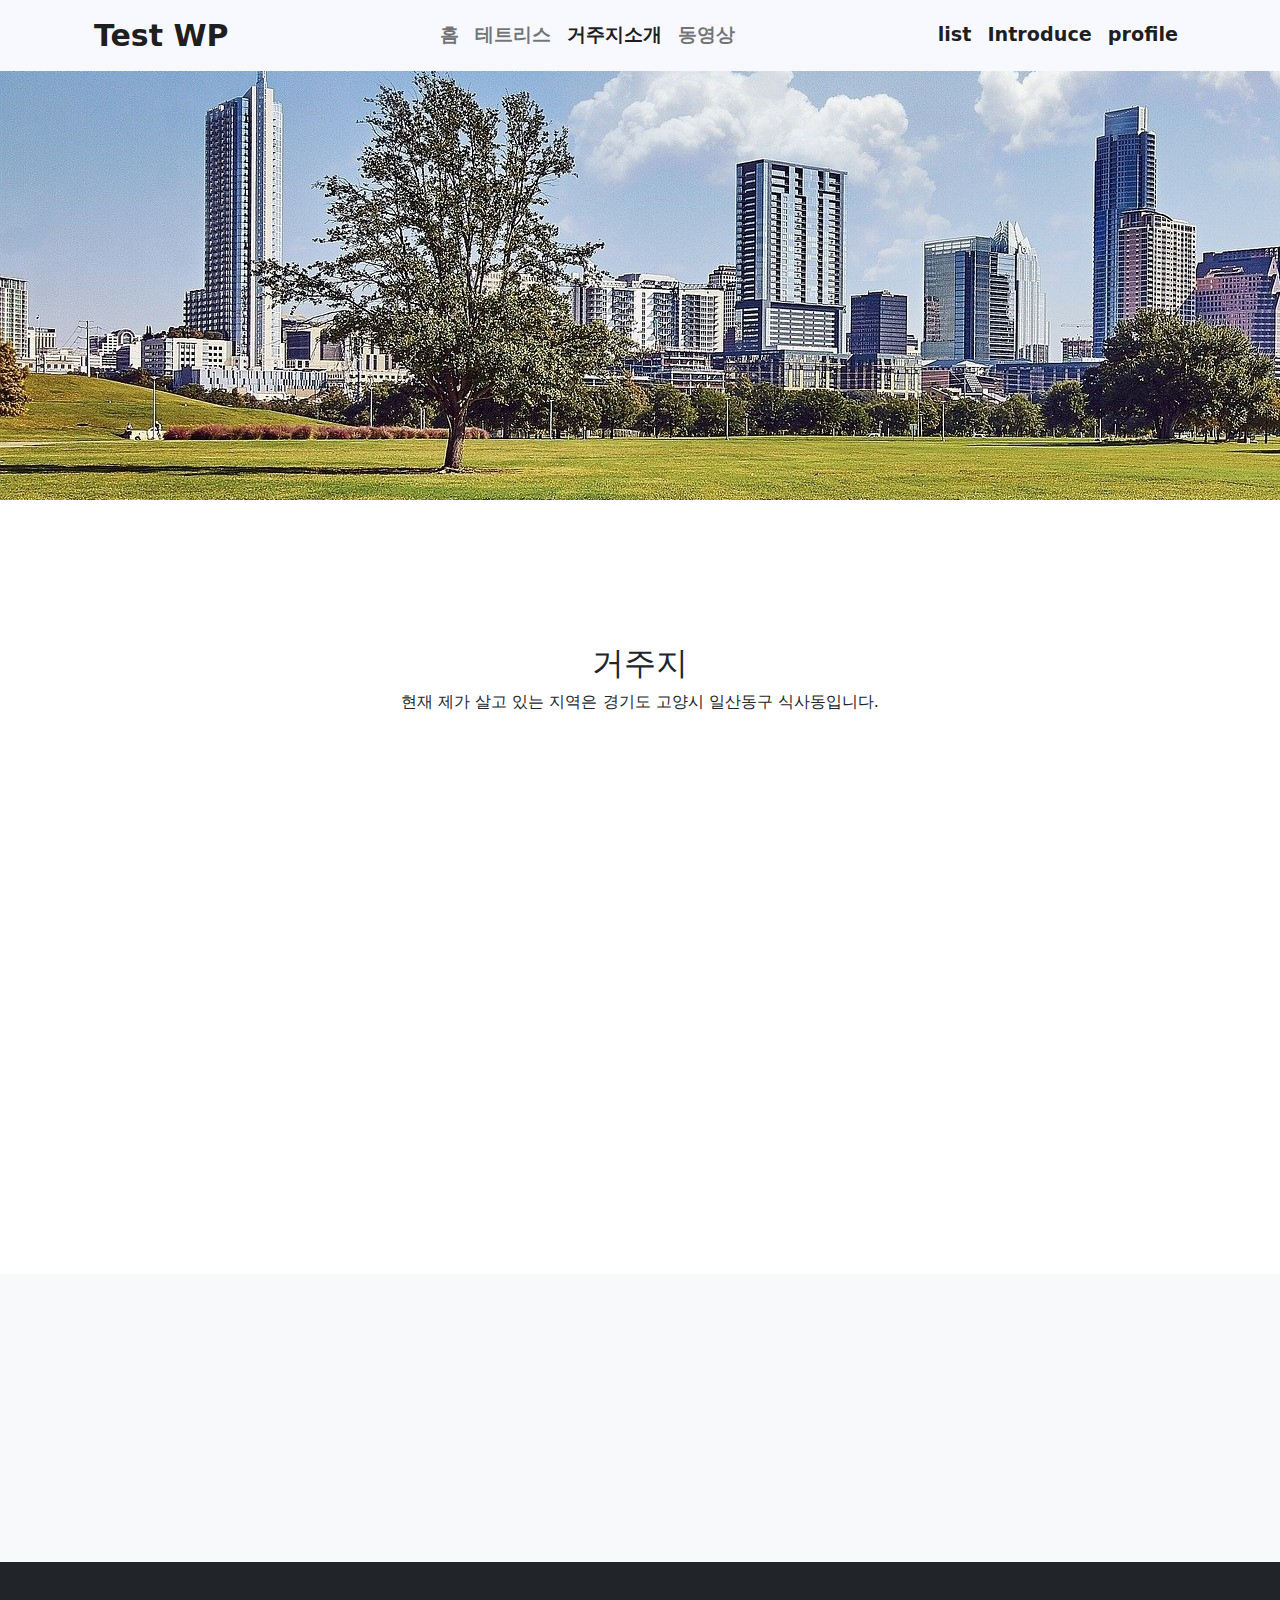
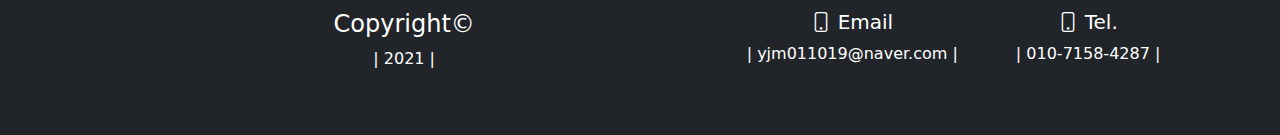
==== map.html @ 57189b9d "Add files via upload" ====
<!DOCTYPE html>
<html>

<head>
    <meta charset="UTF-8">
    <meta http-equiv="X-UA-Compatible" content="IE=edge">
    <meta name="viewport"
        content="width=device-width, initial-scale=1.0, maximum-scale=1.0, minimum-scale=1.0, user-scalable=no">
    <title>간단한 지도 표시하기</title>
    <script type="text/javascript"
        src="https://openapi.map.naver.com/openapi/v3/maps.js?ncpClientId=pnjrngvend"></script>
    <link rel="icon" type="image/x-icon" href="img/hand-thumbs-up.svg">
    <link rel="stylesheet" href="/css/clock2.css">
    <link rel="stylesheet" href="/css/style1.css">
    <!-- Core theme CSS (includes Bootstrap)-->
    <link href="css/styles.css" rel="stylesheet" />
    <link rel="stylesheet" href="https://cdn.jsdelivr.net/npm/bootstrap-icons@1.5.0/font/bootstrap-icons.css">
</head>

<body>
    <nav class="navbar navbar-expand-md navbar-light fixed-top" id="mainNav"
        style="background-color: ghostwhite; font-weight: bolder;">
        <div class="container px-4">
            <a class="navbar-brand" href="#page-top" style="font-size: 30px;">Test WP</a>
            <button class="navbar-toggler" type="button" data-bs-toggle="collapse" data-bs-target="#navbarResponsive"
                aria-controls="navbarResponsive" aria-expanded="false" aria-label="Toggle navigation"><span
                    class="navbar-toggler-icon"></span></button>
            <div class="collapse navbar-collapse text-center" id="navbarResponsive" style="font-size: larger;">
                <ul class="navbar-nav ms-auto ">
                    <li class="nav-item "><a class="nav-link" href="index.html">홈</a></li>
                    <li class="nav-item"><a class="nav-link" href="tetris1.html">테트리스</a></li>
                    <li class="nav-item"><a class="nav-link active" href="map.html">거주지소개</a></li>
                    <li class="nav-item"><a class="nav-link" href="video.html">동영상</a></li>
                </ul>
            </div>
            <div class="collapse navbar-collapse text-center" id="navbarResponsive" style="font-size: larger;">
                <ul class="navbar-nav ms-auto">
                    <li class="nav-item"><a class="nav-link active" href="#list">list</a></li>
                    <li class="nav-item"><a class="nav-link active" href="#introduce">Introduce</a></li>
                    <li class="nav-item"><a class="nav-link active" href="#profile">profile</a></li>
                </ul>
            </div>
        </div>
    </nav>


    <header class="container-fluid text-white" style="background-image: url(/img/img3.jpg); min-height: 500px;">
        <div class="container px-4 text-center">
        </div>
    </header>


    <section>
        <div class="container text-center">
            <h2>거주지</h2>
            <p>현재 제가 살고 있는 지역은 경기도 고양시 일산동구 식사동입니다.</p>
            <div class="container-md" id="map" style="width:50%;height:400px;"></div>
        </div>
    </section>

    <section class="bg-light">
        <div class="container"></div>
    </section>

    <footer class="py-5 bg-dark">
        <div class=" container">
            <div class="row g-3">
                <div class="col-md-7 text-white text-center">
                    <h4>Copyright&copy;</h4>
                    <p>| 2021 |</p>
                </div>
                <div class=" col-md text-white text-center">
                    <h5><i class="bi bi-phone"></i> Email</h5>
                    <p>| yjm011019@naver.com |</p>
                </div>
                <div class=" col-md text-white text-center">
                    <h5><i class="bi bi-phone"></i> Tel.</h5>
                    <p>| 010-7158-4287 |</p>
                </div>
            </div>

        </div>
    </footer>

    <script>
        var map = new naver.maps.Map('map', {
            center: new naver.maps.LatLng(37.3595704, 127.105399),
            zoom: 15
        });

        var btns = $(".buttons > input");
        btns.on("click", function (e) {
            e.preventDefault();

            var mapTypeId = this.id;

            if (map.getMapTypeId() !== naver.maps.MapTypeId[mapTypeId]) {
                map.setMapTypeId(naver.maps.MapTypeId[mapTypeId]); // 지도 유형 변경하기

                btns.removeClass("control-on");
                $(this).addClass("control-on");
            }
        });
    </script>

</body>

</html>
---- css/clock2.css ----
/* *,
*::after,
*::before {
    box-sizing: border-box;
}

body {
    background: white;
    display: flex;
    justify-content: center;
    align-items: center;
    min-height: 100vh;
    overflow: hidden;
}

.clock {
    width: 300px;
    height: 300px;
    background-color: whitesmoke;
    border-radius: 50%;
    border: 10px double gray;
    position: relative;
}

.clock .number {
    --rotation: 0;
    position: absolute;
    width: 100%;
    height: 100%;
    text-align: center;
    transform: rotate(var(--rotation));
    font-size: 1.5rem;
}

.clock .number1 {
    --rotation: 30deg;
}

.clcok .sec1 {
    --rotation: 36deg;
}

.clcok .sec2 {
    --rotation: 42deg;
}

.clcok .sec3 {
    --rotation: 48deg;
}

.clcok .sec4 {
    --rotation: 54deg;
}

.clock .number2 {
    --rotation: 60deg;
}

.clock .number3 {
    --rotation: 90deg;
}

.clock .number4 {
    --rotation: 120deg;
}

.clock .number5 {
    --rotation: 150deg;
}

.clock .number6 {
    --rotation: 180deg;
}

.clock .number7 {
    --rotation: 210deg;
}

.clock .number8 {
    --rotation: 240deg;
}

.clock .number9 {
    --rotation: 270deg;
}

.clock .number10 {
    --rotation: 300deg;
}

.clock .number11 {
    --rotation: 330deg;
}

.clock .number12 {
    --rotation: 360deg;
}

.clock .stick {
    --rotation: 0;
    position: absolute;
    bottom: 50%;
    left: 50%;
    border: 1px solid white;
    border-top-left-radius: 10px;
    border-top-right-radius: 10px;
    transform-origin: bottom;
    z-index: 10;
    transform: translateX(-50%) rotate(calc(var(--rotation) * 1deg));
}

.clock::after {
    content: '';
    position: absolute;
    background: black;
    z-index: 11;
    width: 15px;
    height: 15px;
    top: 47.5%;
    left: 47.5%;
    transform: translate(-50% -50%);
    border-radius: 50%;
}

.clock .stick.seconds {
    width: 5px;
    height: 45%;
    background-color: lightgray;
}

.clock .stick.minutes {
    width: 7px;
    height: 35%;
    background-color: gray;
}

.clock .stick.hour {
    width: 10px;
    height: 28%;
    background-color: darkgray;
} */
---- css/style1.css ----
header {
    background-image: url(/img/img2.jpg);
}

.slide {
    text-decoration: none;
    color: white;
}

.slide:hover {
    color: lightgray;
}

.startbootstrap {
    font-size: larger;
    font-weight: bolder;
}

.startbootstrap:hover {
    color: rgb(255, 20, 0);
}

.team {
    font-weight: bolder;
}

.language {
    text-decoration: underline;
}

.profile {
    font-weight: bolder;
}
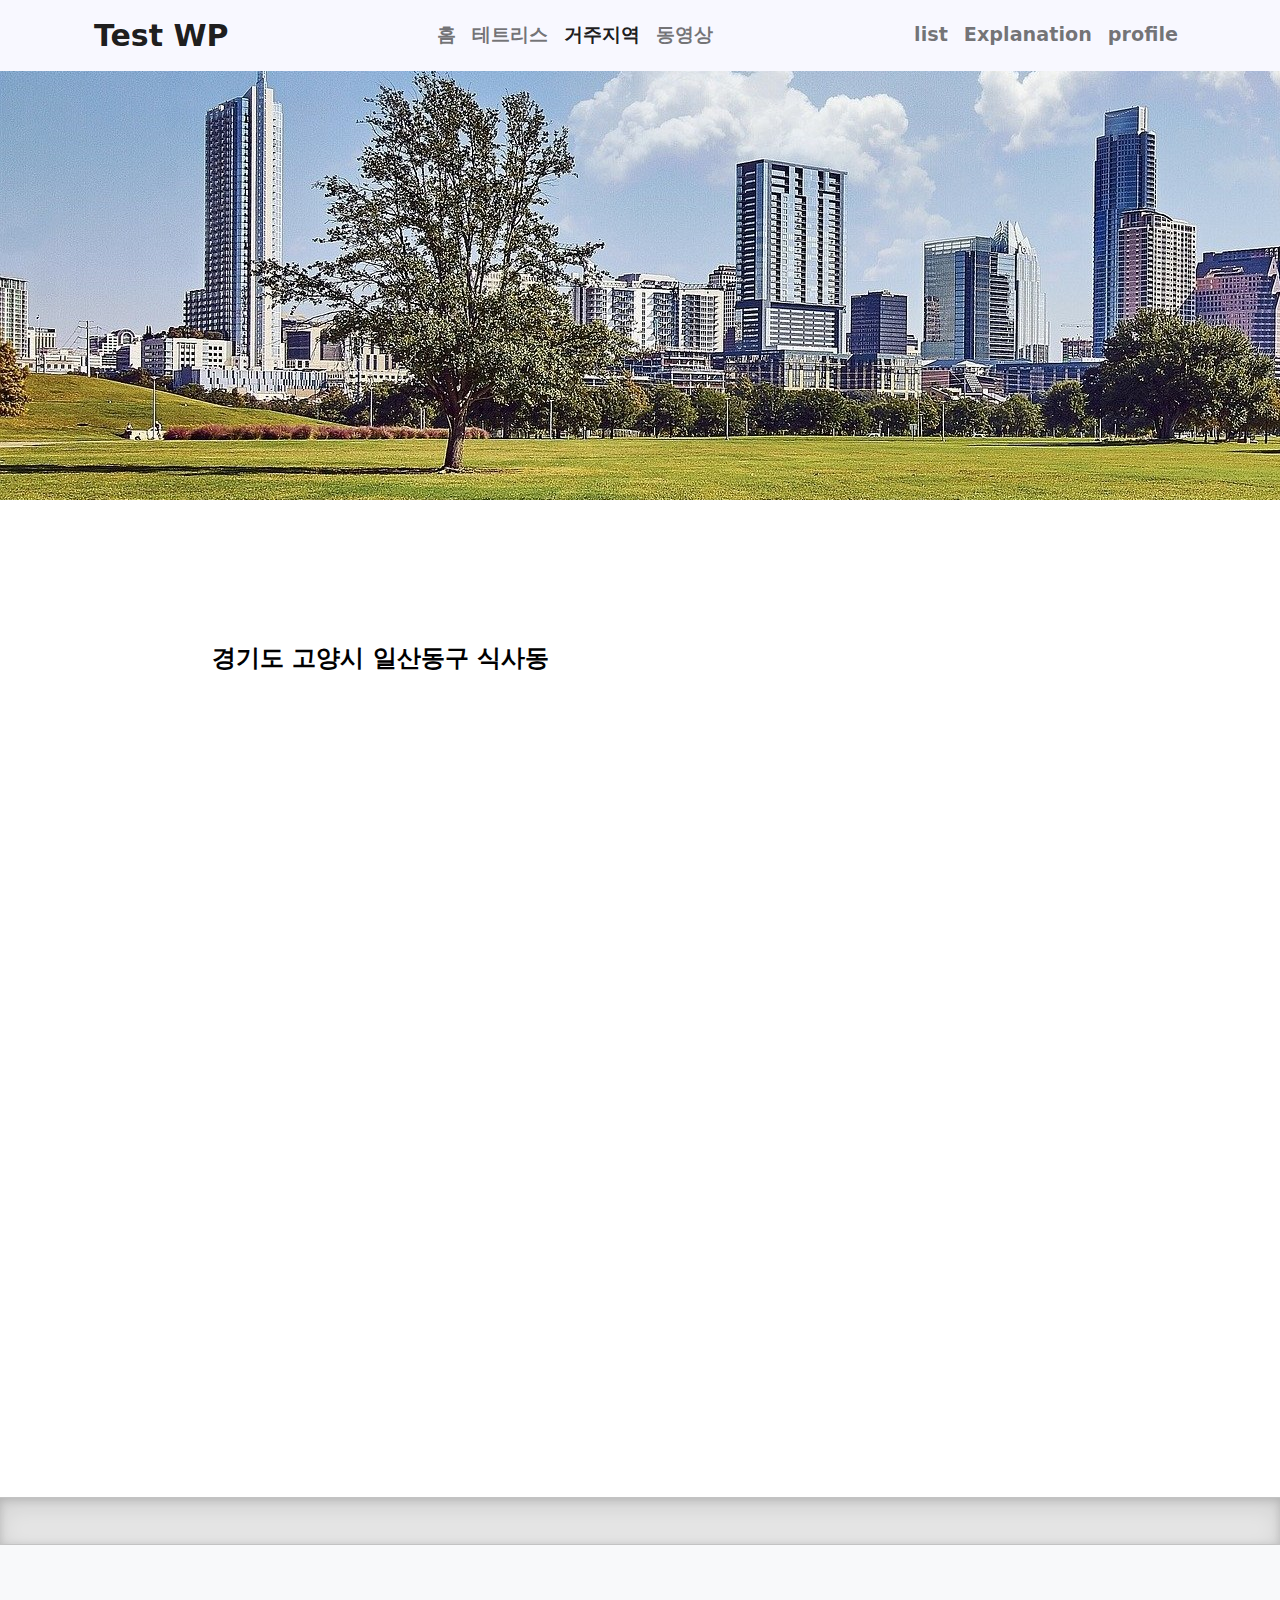
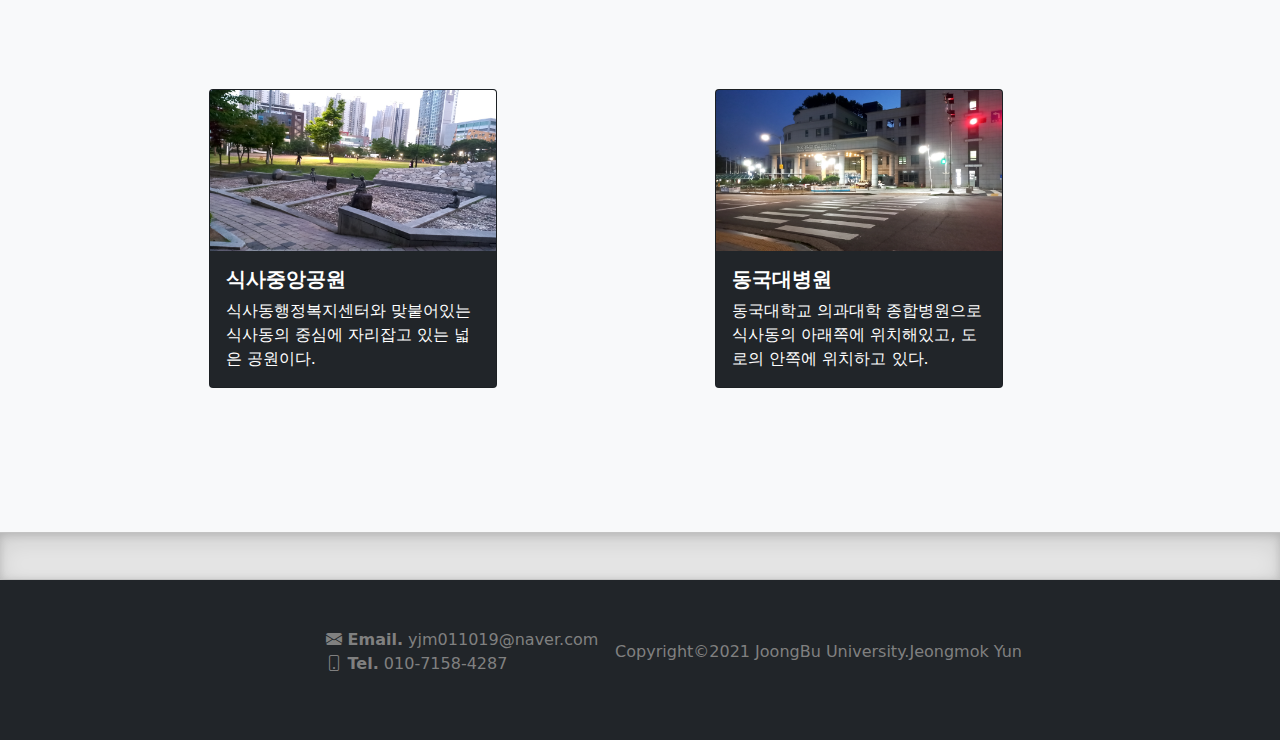
==== commit 48952771: "Add files via upload" ====
--- a/map.html
+++ b/map.html
@@ -6,22 +6,23 @@
     <meta http-equiv="X-UA-Compatible" content="IE=edge">
     <meta name="viewport"
         content="width=device-width, initial-scale=1.0, maximum-scale=1.0, minimum-scale=1.0, user-scalable=no">
-    <title>간단한 지도 표시하기</title>
-    <script type="text/javascript"
-        src="https://openapi.map.naver.com/openapi/v3/maps.js?ncpClientId=pnjrngvend"></script>
+    <title>굿웹 | 윤정목</title>
     <link rel="icon" type="image/x-icon" href="img/hand-thumbs-up.svg">
     <link rel="stylesheet" href="/css/clock2.css">
     <link rel="stylesheet" href="/css/style1.css">
     <!-- Core theme CSS (includes Bootstrap)-->
-    <link href="css/styles.css" rel="stylesheet" />
+    <link href="css/styles.css" rel="stylesheet">
     <link rel="stylesheet" href="https://cdn.jsdelivr.net/npm/bootstrap-icons@1.5.0/font/bootstrap-icons.css">
+    <script type="text/javascript"
+        src="https://openapi.map.naver.com/openapi/v3/maps.js?ncpClientId=pnjrngvend"></script>
 </head>
 
-<body>
+<body id="page-top">
+
     <nav class="navbar navbar-expand-md navbar-light fixed-top" id="mainNav"
         style="background-color: ghostwhite; font-weight: bolder;">
         <div class="container px-4">
-            <a class="navbar-brand" href="#page-top" style="font-size: 30px;">Test WP</a>
+            <a class="navbar-brand" href="index.html#page-top" style="font-size: 30px;">Test WP</a>
             <button class="navbar-toggler" type="button" data-bs-toggle="collapse" data-bs-target="#navbarResponsive"
                 aria-controls="navbarResponsive" aria-expanded="false" aria-label="Toggle navigation"><span
                     class="navbar-toggler-icon"></span></button>
@@ -29,80 +30,85 @@
                 <ul class="navbar-nav ms-auto ">
                     <li class="nav-item "><a class="nav-link" href="index.html">홈</a></li>
                     <li class="nav-item"><a class="nav-link" href="tetris1.html">테트리스</a></li>
-                    <li class="nav-item"><a class="nav-link active" href="map.html">거주지소개</a></li>
+                    <li class="nav-item"><a class="nav-link active" href="map.html">거주지역</a></li>
                     <li class="nav-item"><a class="nav-link" href="video.html">동영상</a></li>
                 </ul>
             </div>
             <div class="collapse navbar-collapse text-center" id="navbarResponsive" style="font-size: larger;">
                 <ul class="navbar-nav ms-auto">
-                    <li class="nav-item"><a class="nav-link active" href="#list">list</a></li>
-                    <li class="nav-item"><a class="nav-link active" href="#introduce">Introduce</a></li>
-                    <li class="nav-item"><a class="nav-link active" href="#profile">profile</a></li>
+                    <li class="nav-item"><a class="nav-link" href="index.html#list">list</a></li>
+                    <li class="nav-item"><a class="nav-link" href="index.html#explanation">Explanation</a></li>
+                    <li class="nav-item"><a class="nav-link" href="index.html#profile">profile</a></li>
                 </ul>
             </div>
         </div>
     </nav>
-
 
     <header class="container-fluid text-white" style="background-image: url(/img/img3.jpg); min-height: 500px;">
         <div class="container px-4 text-center">
         </div>
     </header>
 
-
     <section>
-        <div class="container text-center">
-            <h2>거주지</h2>
-            <p>현재 제가 살고 있는 지역은 경기도 고양시 일산동구 식사동입니다.</p>
-            <div class="container-md" id="map" style="width:50%;height:400px;"></div>
+        <div class="container">
+            <h4><a href="https://search.naver.com/search.naver?query=%EC%8B%9D%EC%82%AC%EB%8F%99&ie=utf8&sm=whl_nht"
+                    class="home">
+                    경기도 고양시 일산동구 식사동</a></h4><br><br><br>
+            <div class="container-md" id="map" style="width:80%;height:600px;"></div>
         </div>
     </section>
 
+    <div class="b-example-divider"></div>
+
     <section class="bg-light">
-        <div class="container"></div>
+        <div class="container landmark">
+            <div class="row justify-content-evenly">
+                <div class="col-md-4">
+                    <div class="card text-white bg-dark" style="width: 18rem;">
+                        <img src="/img/img7.jpg" class="card-img-top" alt="...">
+                        <div class="card-body">
+                            <h5 class="card-text" style="font-weight: bolder;">식사중앙공원</h5>
+                            <p class="card-text">식사동행정복지센터와 맞붙어있는 식사동의 중심에 자리잡고 있는 넓은 공원이다.</p>
+                        </div>
+                    </div>
+                </div>
+                <div class="col-md-4">
+                    <div class="card text-white bg-dark" style="width: 18rem;">
+                        <img src="/img/img8.jpg" class="card-img-top" alt="...">
+                        <div class="card-body">
+                            <h5 class="card-text" style="font-weight: bolder;">동국대병원</h5>
+                            <p class="card-text">동국대학교 의과대학 종합병원으로 식사동의 아래쪽에 위치해있고, 도로의 안쪽에 위치하고 있다.</p>
+                        </div>
+                    </div>
+                </div>
+            </div>
+        </div>
     </section>
 
+    <div class="b-example-divider"></div>
+
     <footer class="py-5 bg-dark">
-        <div class=" container">
-            <div class="row g-3">
-                <div class="col-md-7 text-white text-center">
-                    <h4>Copyright&copy;</h4>
-                    <p>| 2021 |</p>
+        <div class="container px-4">
+            <div class="foot col-md-8">
+                <div class="col-md">
+                    <ul class="messenger">
+                        <li><i class="bi bi-envelope-fill"></i><span style="font-weight: bolder;"> Email.</span>
+                            yjm011019@naver.com</li>
+                        <li><i class="bi bi-phone"></i><span style="font-weight: bolder;"> Tel.</span> 010-7158-4287
+                        </li>
+                    </ul>
                 </div>
-                <div class=" col-md text-white text-center">
-                    <h5><i class="bi bi-phone"></i> Email</h5>
-                    <p>| yjm011019@naver.com |</p>
-                </div>
-                <div class=" col-md text-white text-center">
-                    <h5><i class="bi bi-phone"></i> Tel.</h5>
-                    <p>| 010-7158-4287 |</p>
+                <div>
+                    <p>Copyright&copy;2021 JoongBu University.Jeongmok Yun</p>
                 </div>
             </div>
 
         </div>
     </footer>
 
-    <script>
-        var map = new naver.maps.Map('map', {
-            center: new naver.maps.LatLng(37.3595704, 127.105399),
-            zoom: 15
-        });
-
-        var btns = $(".buttons > input");
-        btns.on("click", function (e) {
-            e.preventDefault();
-
-            var mapTypeId = this.id;
-
-            if (map.getMapTypeId() !== naver.maps.MapTypeId[mapTypeId]) {
-                map.setMapTypeId(naver.maps.MapTypeId[mapTypeId]); // 지도 유형 변경하기
-
-                btns.removeClass("control-on");
-                $(this).addClass("control-on");
-            }
-        });
-    </script>
-
+    <script src="https://cdn.jsdelivr.net/npm/bootstrap@5.0.1/dist/js/bootstrap.bundle.min.js"></script>
+    <script src="/js/map.js"></script>
+    <script src="/js/scripts.js"></script>
 </body>
 
 </html>--- a/css/style1.css
+++ b/css/style1.css
@@ -1,15 +1,27 @@
-
 header {
     background-image: url(/img/img2.jpg);
 }
 
-.slide {
-    text-decoration: none;
+.nightmode {
+    background-color: black;
     color: white;
 }
 
+.b-example-divider {
+    height: 3rem;
+    background-color: rgba(0, 0, 0, .1);
+    border: solid rgba(0, 0, 0, .15);
+    border-width: 1px 0;
+    box-shadow: inset 0 0.5em 1.5em rgba(0, 0, 0, .1), inset 0 0.125em 0.5em rgba(0, 0, 0, .15);
+}
+
+.slide {
+    text-decoration: none;
+    color: whitesmoke;
+}
+
 .slide:hover {
-    color: lightgray;
+    color: rgb(110, 101, 161);
 }
 
 .startbootstrap {
@@ -32,3 +44,43 @@
 .profile {
     font-weight: bolder;
 }
+
+footer {
+    color: gray;
+}
+
+.foot {
+    display: flex;
+    align-items: center;
+    margin-left: 200px;
+}
+
+.messenger {
+    text-align: left;
+    list-style: none;
+}
+
+.home {
+    text-decoration: none;
+    color: black;
+    margin-left: 130px;
+    font-weight: bold;
+}
+
+.home:hover {
+   text-decoration: underline;
+}
+@media screen and (max-width: 760px) {
+    .foot {
+        display: inline-table;
+        margin-left: 0;
+    }
+
+    .home {
+        margin-left: 10%;
+    }
+    
+    .landmark {
+        text-align: center;
+    }
+}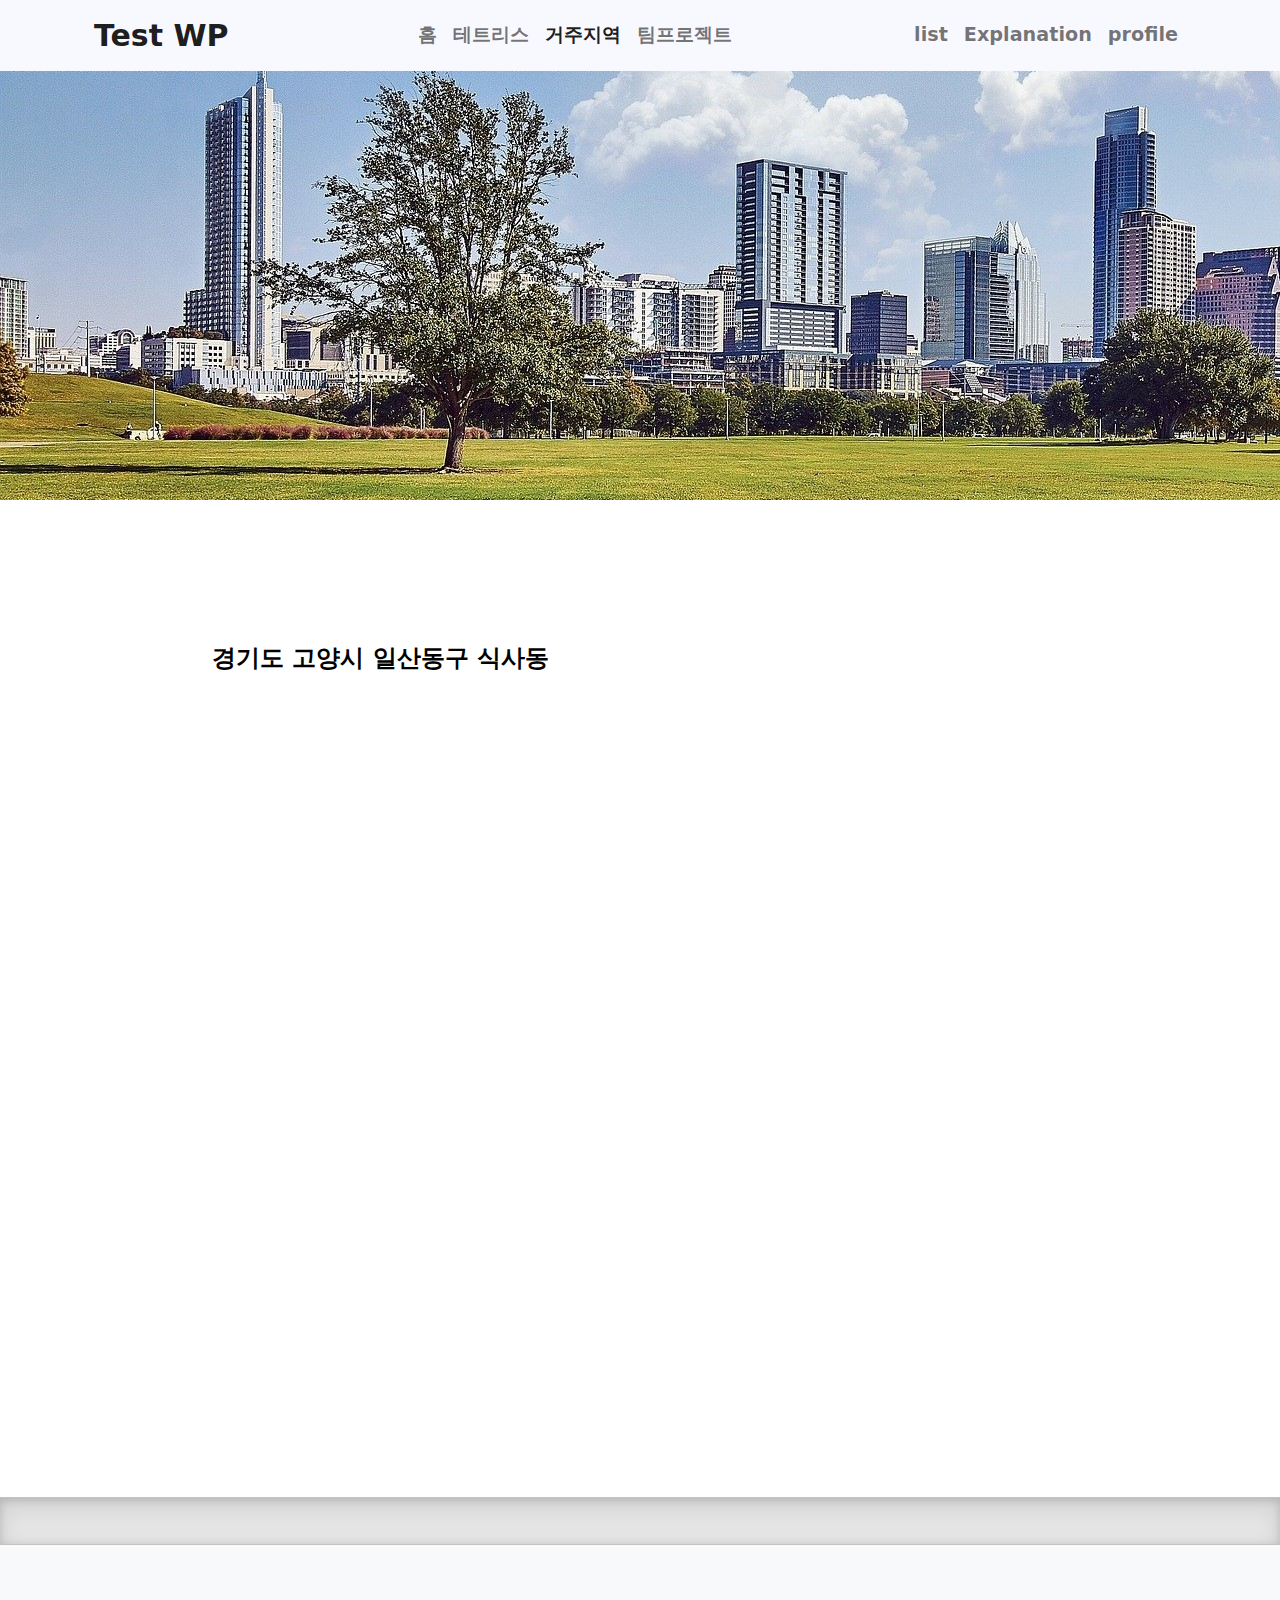
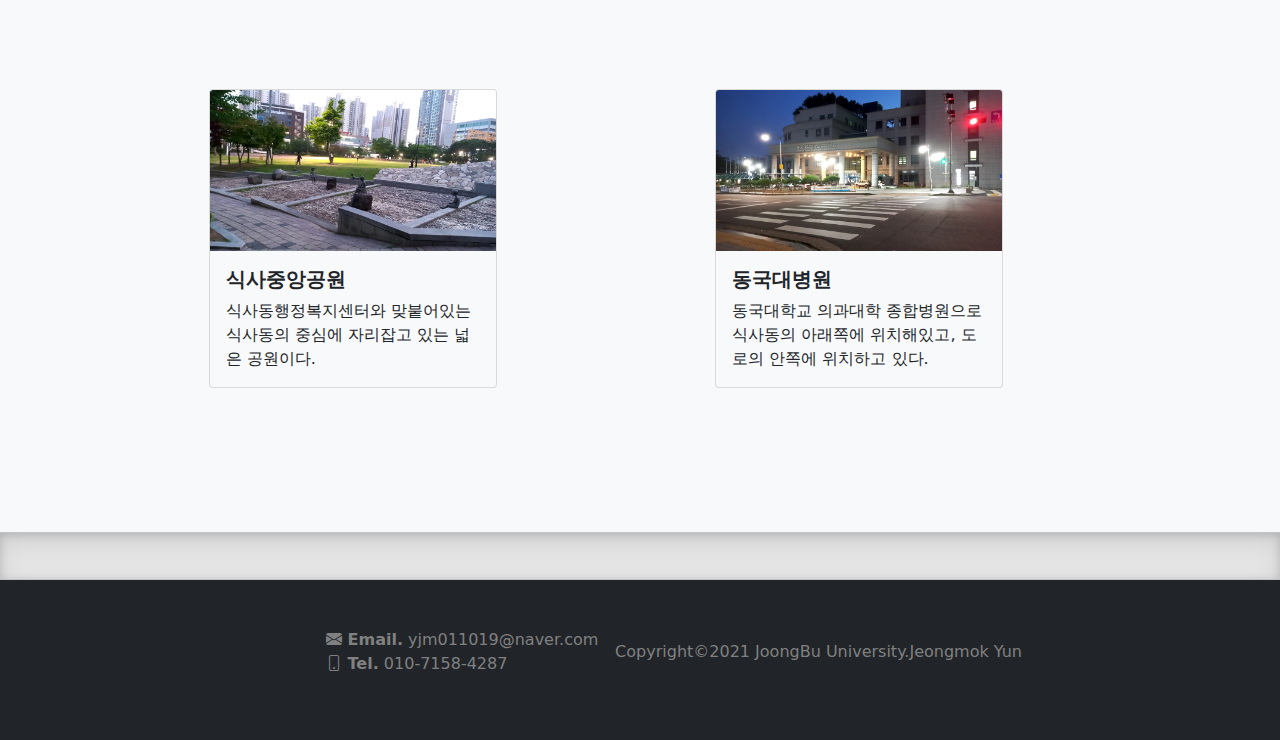
==== commit 97c913d5: "Add files via upload" ====
--- a/map.html
+++ b/map.html
@@ -8,7 +8,6 @@
         content="width=device-width, initial-scale=1.0, maximum-scale=1.0, minimum-scale=1.0, user-scalable=no">
     <title>굿웹 | 윤정목</title>
     <link rel="icon" type="image/x-icon" href="img/hand-thumbs-up.svg">
-    <link rel="stylesheet" href="/css/clock2.css">
     <link rel="stylesheet" href="/css/style1.css">
     <!-- Core theme CSS (includes Bootstrap)-->
     <link href="css/styles.css" rel="stylesheet">
@@ -31,7 +30,7 @@
                     <li class="nav-item "><a class="nav-link" href="index.html">홈</a></li>
                     <li class="nav-item"><a class="nav-link" href="tetris1.html">테트리스</a></li>
                     <li class="nav-item"><a class="nav-link active" href="map.html">거주지역</a></li>
-                    <li class="nav-item"><a class="nav-link" href="video.html">동영상</a></li>
+                    <li class="nav-item"><a class="nav-link" href="https://yunjeongmok.netlify.app/">팀프로젝트</a></li>
                 </ul>
             </div>
             <div class="collapse navbar-collapse text-center" id="navbarResponsive" style="font-size: larger;">
@@ -64,7 +63,7 @@
         <div class="container landmark">
             <div class="row justify-content-evenly">
                 <div class="col-md-4">
-                    <div class="card text-white bg-dark" style="width: 18rem;">
+                    <div class="card bg-light" style=" width: 18rem;">
                         <img src="/img/img7.jpg" class="card-img-top" alt="...">
                         <div class="card-body">
                             <h5 class="card-text" style="font-weight: bolder;">식사중앙공원</h5>
@@ -73,7 +72,7 @@
                     </div>
                 </div>
                 <div class="col-md-4">
-                    <div class="card text-white bg-dark" style="width: 18rem;">
+                    <div class="card bg-light" style="width: 18rem;">
                         <img src="/img/img8.jpg" class="card-img-top" alt="...">
                         <div class="card-body">
                             <h5 class="card-text" style="font-weight: bolder;">동국대병원</h5>
--- a/css/style1.css
+++ b/css/style1.css
@@ -1,10 +1,5 @@
 header {
     background-image: url(/img/img2.jpg);
-}
-
-.nightmode {
-    background-color: black;
-    color: white;
 }
 
 .b-example-divider {
